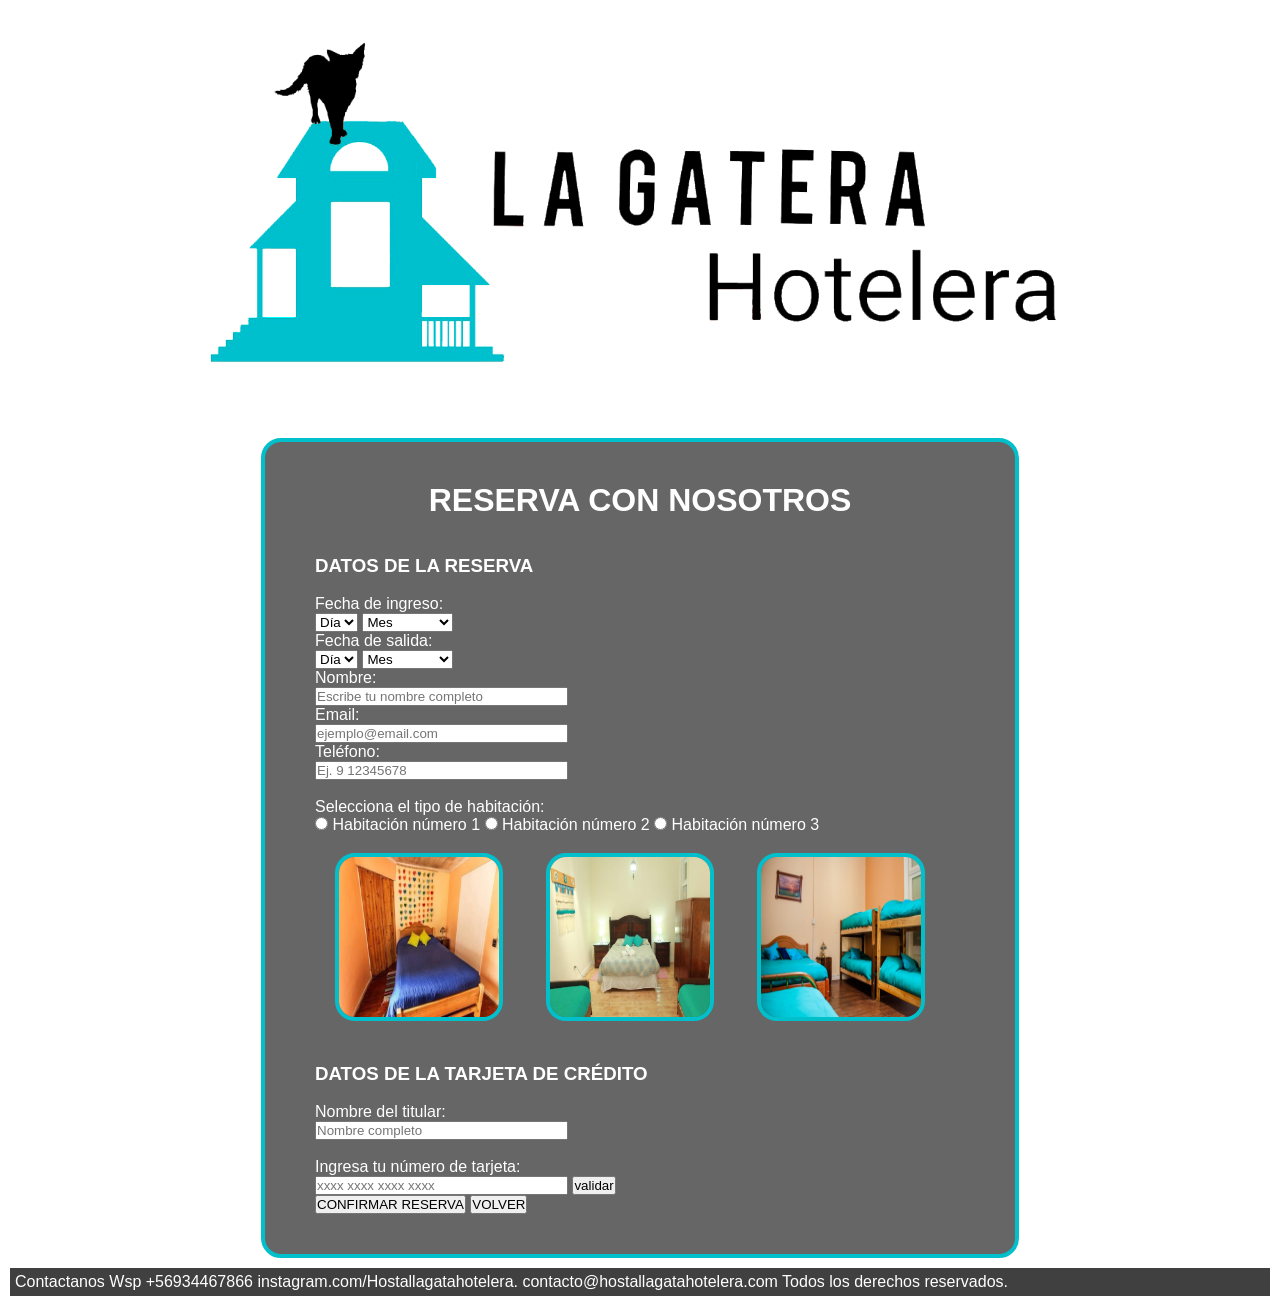
==== src/form.html @ 0a863b68 "Primer codigo que subimos" ====
<!DOCTYPE html>
<html>
  <head>
    <meta charset="utf-8">
    <meta name="viewport" content="width=device-width, user-scalable=no, initial-scale=1.0, maximum-scale=1.0, minimum-scale=1.0">
    <title>LA GATERA HOTELERA</title>
    <link rel="stylesheet" href="style.css">
  </head>
  
  <body background="FONDO.jpg">
    <header class="informacion">
      <center>
	    <img id="logo" src="loguito.png"width="1000"
      </center>
    </header>

    <div class="contenedor" style="display: none" id="formularioInicial">
      <h1 align="center" class="titulo1">RESERVA CON NOSOTROS</h1><br><br>
      <h3 class="titulo2">DATOS DE LA RESERVA</h3><br>

      <form class= "datosReserva" id="datosReserva">
        <label for="fechaDeIngreso">Fecha de ingreso:</label><br>
        
        <select name="diaDeIngreso">
            <option value="dia">Día</option>
            <option value="1">1</option>
            <option value="2">2</option>
            <option value="3">3</option>
            <option value="4">4</option>
            <option value="5">5</option>
            <option value="6">6</option>
            <option value="7">7</option>
            <option value="8">8</option>
            <option value="9">9</option>
            <option value="10">10</option>
            <option value="11">11</option>
            <option value="12">12</option>
            <option value="13">13</option>
            <option value="14">14</option>
            <option value="15">15</option>
            <option value="16">16</option>
            <option value="17">17</option>
            <option value="18">18</option>
            <option value="19">19</option>
            <option value="20">20</option>
            <option value="21">21</option>
            <option value="22">22</option>
            <option value="23">23</option>
            <option value="24">24</option>
            <option value="25">25</option>
            <option value="26">26</option>
            <option value="27">27</option>
            <option value="28">28</option>
            <option value="29">29</option>
            <option value="30">30</option>
            <option value="31">31</option>
        </select>
        <select name="mesDeIngreso">
            <option value="Mes">Mes</option>
            <option value="Enero">Enero</option>
            <option value="Febrero">Febrero</option>
            <option value="Marzo">Marzo</option>
            <option value="Abril">Abril</option>
            <option value="Mayo">Mayo</option>
            <option value="Junio">Junio</option>
            <option value="Julio">Julio</option>
            <option value="Agosto">Agosto</option>
            <option value="Septiembre">Septiembre</option>
            <option value="Octubre">Octubre</option>
            <option value="Noviembre">Noviembre</option>
            <option value="Diciembre">Diciembre</option>
        </select><br>

        <label for="fechaDeSalida">Fecha de salida:</label><br>
        <select name="diaDeSalida">
            <option value="dia">Día</option>
            <option value="1">1</option>
            <option value="2">2</option>
            <option value="3">3</option>
            <option value="4">4</option>
            <option value="5">5</option>
            <option value="6">6</option>
            <option value="7">7</option>
            <option value="8">8</option>
            <option value="9">9</option>
            <option value="10">10</option>
            <option value="11">11</option>
            <option value="12">12</option>
            <option value="13">13</option>
            <option value="14">14</option>
            <option value="15">15</option>
            <option value="16">16</option>
            <option value="17">17</option>
            <option value="18">18</option>
            <option value="19">19</option>
            <option value="20">20</option>
            <option value="21">21</option>
            <option value="22">22</option>
            <option value="23">23</option>
            <option value="24">24</option>
            <option value="25">25</option>
            <option value="26">26</option>
            <option value="27">27</option>
            <option value="28">28</option>
            <option value="29">29</option>
            <option value="30">30</option>
            <option value="31">31</option>
        </select>
        <select name="mesDeSalida">
            <option value="Mes">Mes</option>
            <option value="Enero">Enero</option>
            <option value="Febrero">Febrero</option>
            <option value="Marzo">Marzo</option>
            <option value="Abril">Abril</option>
            <option value="Mayo">Mayo</option>
            <option value="Junio">Junio</option>
            <option value="Julio">Julio</option>
            <option value="Agosto">Agosto</option>
            <option value="Septiembre">Septiembre</option>
            <option value="Octubre">Octubre</option>
            <option value="Noviembre">Noviembre</option>
            <option value="Diciembre">Diciembre</option>
        </select><br>

        <label for="nombre">Nombre:</label><br>
        <input id="nombre" size="30" type="text" name="nombre" placeholder="Escribe tu nombre completo" required><br>
        <label for="email">Email:</label><br>
        <input id="email" size="30" type="email" name="email" placeholder="ejemplo@email.com" required><br>
        <label for="telefono">Teléfono:</label><br>
        <input id="telefono" size="30" type="tel" name="telefono" placeholder="Ej. 9 12345678" required><br><br>
     
        <label class="habitaciones123" for="tipoDeHabitacion">Selecciona el tipo de habitación:</label><br>
        <input type="radio" name="habitacion" value="habitacion1"> Habitación número 1
        </label>
        <label>
        <input type="radio" name="habitacion" value="habitacion2"> Habitación número 2
        </label>
        <label>
        <input type="radio" name="habitacion" value="habitacion3"> Habitación número 3
        </label>
        <br>
        <img id='room_1'src="1.jpg"width="160"
        height="160">
        <img id='room_2' src="2.jpg"width="160"
        height="160">
        <img id='room_3'src="3.jpg"width="160"
        height="160">
        <br>
      </form><br>

      <h3 class="titulo3">DATOS DE LA TARJETA DE CRÉDITO</h3><br>
      <form class="datosTarjeta" id="datosTarjeta">
        <label for="nombreTitular">Nombre del titular: </label><br>
        <input id="nombreTitular" size="30" type="text" name="nombreTitular" placeholder="Nombre completo" required><br><br>
        <label for="pregunta">Ingresa tu número de tarjeta:</label><br>
        <input id="tarjeta" size="30" type="text" name="nombre" placeholder="xxxx xxxx xxxx xxxx" required>
        <button id="validar">validar</button>
      </form>

      <h3 style="display: none;"id="validacion1"></h3>
      
      <button id="botonConfirmarReserva">CONFIRMAR RESERVA</button>
      <button onclick=location.href="index.html">VOLVER</button>
	    
    </div>
    <div style="display: none" id="bloque2">
      <h1 id="tarjetaOculta"></h1>
      <button onclick=location.href="form.html">NUEVA RESERVA</button><br>
      <button onclick=location.href="index.html">INICIO</button>
    </div>
    <script type="module" src="index.js"></script>
  </body>
  <footer class="contacto">
      Contactanos Wsp +56934467866   instagram.com/Hostallagatahotelera.    contacto@hostallagatahotelera.com 
    Todos los derechos reservados.  
  </footer>
</html>
---- src/style.css ----
*{
    margin: 0px;
    padding: 0px 0px 0px 0px;
  }
  
  body {
    color: white;
    font-family: sans-serif;
  }
  
  .columnas {
    column-count: 2;
    column-gap: 3em;
    margin: 0 auto;
    text-align: justify;
    padding:40px;
    border:#02BFCC 4px solid;
    border-top-left-radius:50px;
    border-bottom-right-radius:50px;
    border-top-right-radius:50px;
    border-bottom-left-radius:50px;
    width: 90%;
    max-width: 850px;
    background-color: rgba(0, 0, 0,.6)
  }
  
  .incluye1{
    column-count: 2;
    column-gap: 3em;
    text-align: justify;
    margin: 20px auto;
    padding:40px;
    border: #02BFCC 4px solid;
    border-top-left-radius:50px;
    border-bottom-right-radius:50px;
    border-top-right-radius:50px;
    border-bottom-left-radius:50px;
    width: 90%;
    max-width: 850px;
    background-color: rgba(0, 0, 0,.6);
  }
  
  #botonReserva{
    position: relative;
    font-size:22px;
    font-family:Verdana,Helvetica;
    font-weight:bold;
    color:white;
    background:rgba(2,196,211) ;
    border:0px;
    width:160px;
    height:60px;
    margin: 0px 0px 0px 150px;
    border-top-left-radius:50px;
    border-bottom-right-radius:50px;
    border-top-right-radius:50px;
    border-bottom-left-radius:50px;
  }
  
  #logo{
    padding: 30px 0px 10px 50px;
  }
  
  #formularioInicial{    
    text-align: justify;
    margin: 0 auto;
    text-align: justify;     
    /*margen interior del cuadrado*/
    margin-top: 30px;
    padding:40px 50px 40px 50px;
    border: #02BFCC 4px solid;
    border-radius: 20px;
    background-color: rgba(0, 0, 0,.6);
    width: 90%;
    max-width: 650px;
    }
  
  .contacto{
    text-align: justify;
    margin: 10px;
    padding: 5px;     
    background-color: rgba(0, 0, 0,.75);
  }
  
  label{
    display: inline-block;
  }
  
  .datosReserva img{
    border: #02BFCC 4px solid;
    border-radius: 20px;
    margin: 3%
  }
  
  .habitacion{
    margin-left: 40px;
  }
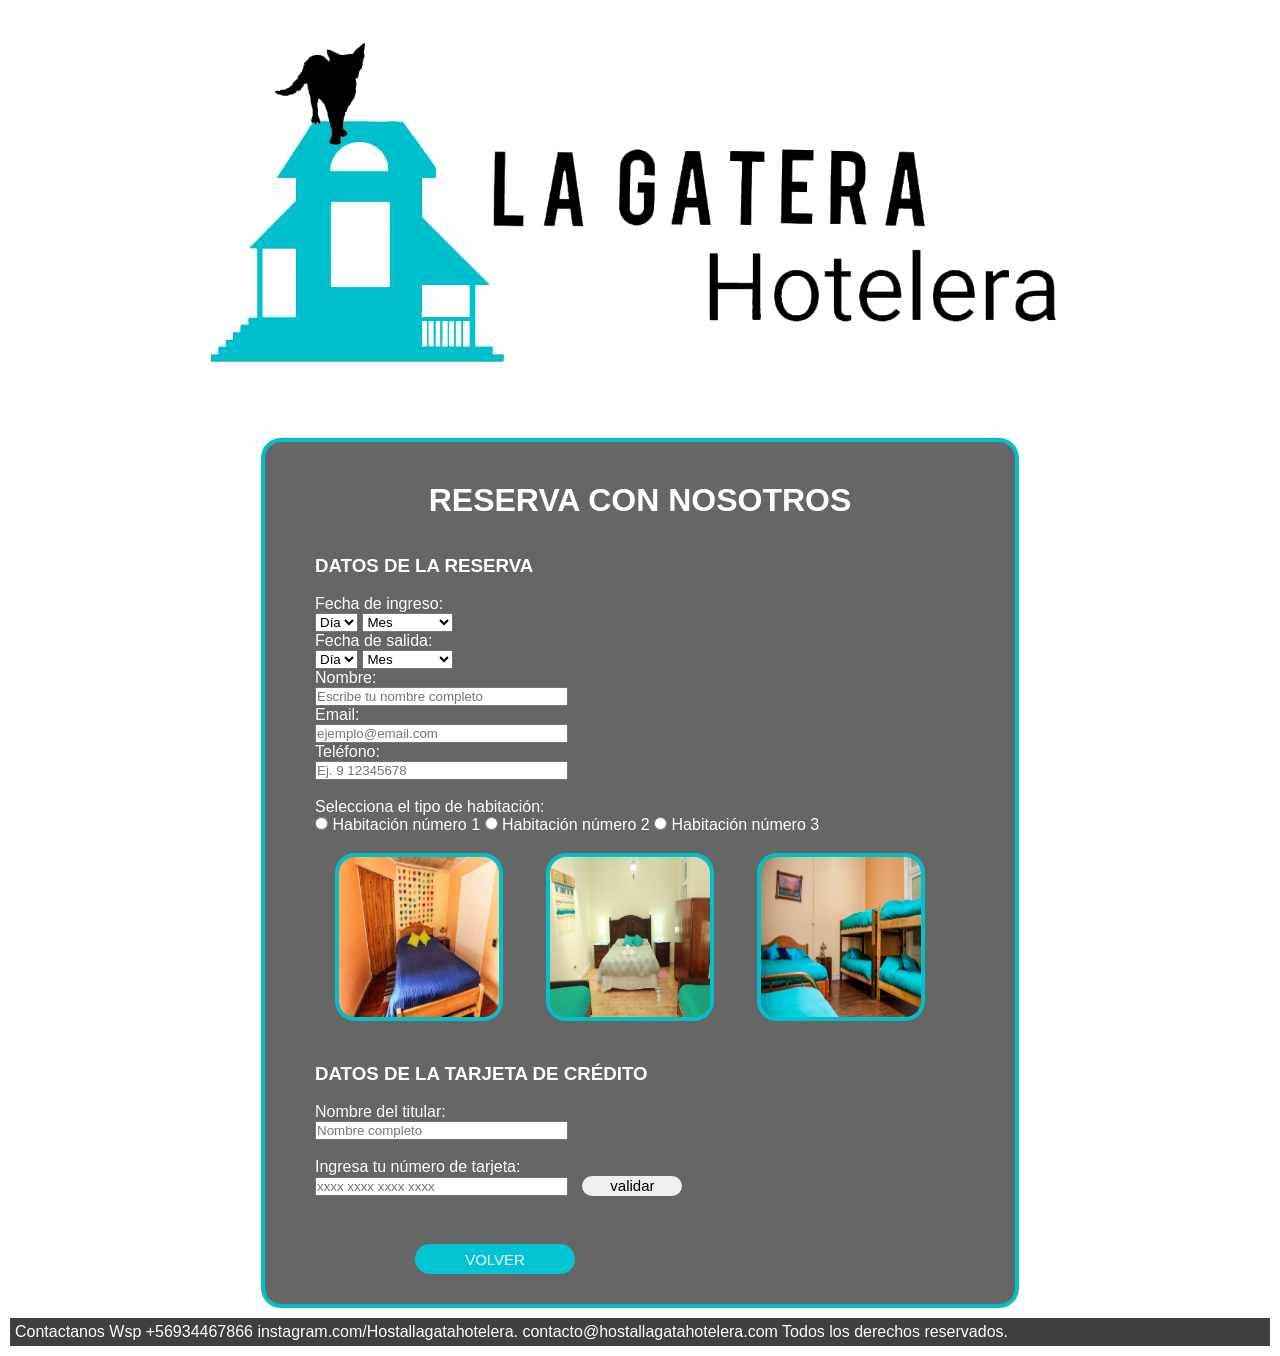
==== commit 72699f76: "cambiamos los botones de la pagina final" ====
--- a/src/form.html
+++ b/src/form.html
@@ -127,16 +127,17 @@
         <label for="email">Email:</label><br>
         <input id="email" size="30" type="email" name="email" placeholder="ejemplo@email.com" required><br>
         <label for="telefono">Teléfono:</label><br>
-        <input id="telefono" size="30" type="tel" name="telefono" placeholder="Ej. 9 12345678" required><br><br>
+        <input id="telefono" size="30" type="tel" name="telefono" maxlength="9" placeholder="Ej. 9 12345678" required><br><br>
      
         <label class="habitaciones123" for="tipoDeHabitacion">Selecciona el tipo de habitación:</label><br>
-        <input type="radio" name="habitacion" value="habitacion1"> Habitación número 1
+        <label>
+        <input class="uno" type="radio" name="habitacion" value="habitacion1"> Habitación número 1
         </label>
         <label>
-        <input type="radio" name="habitacion" value="habitacion2"> Habitación número 2
+        <input class="dos" type="radio" name="habitacion" value="habitacion2"> Habitación número 2
         </label>
         <label>
-        <input type="radio" name="habitacion" value="habitacion3"> Habitación número 3
+        <input class="tres" type="radio" name="habitacion" value="habitacion3"> Habitación número 3
         </label>
         <br>
         <img id='room_1'src="1.jpg"width="160"
@@ -153,20 +154,20 @@
         <label for="nombreTitular">Nombre del titular: </label><br>
         <input id="nombreTitular" size="30" type="text" name="nombreTitular" placeholder="Nombre completo" required><br><br>
         <label for="pregunta">Ingresa tu número de tarjeta:</label><br>
-        <input id="tarjeta" size="30" type="text" name="nombre" placeholder="xxxx xxxx xxxx xxxx" required>
-        <button id="validar">validar</button>
+        <input id="tarjeta" size="30" type="text" name="nombre" maxlength="16" placeholder="xxxx xxxx xxxx xxxx" required>
+        <button id="validar">validar</button><br><br>
       </form>
 
-      <h3 style="display: none;"id="validacion1"></h3>
+      <h5 style="display: none;"id="validacion1"></h5>
       
-      <button id="botonConfirmarReserva">CONFIRMAR RESERVA</button>
-      <button onclick=location.href="index.html">VOLVER</button>
-	    
+      <button id="volver" onclick=location.href="index.html">VOLVER</button>
+	    <button style="display: none" id="botonConfirmarReserva">CONFIRMAR RESERVA</button>
+
     </div>
     <div style="display: none" id="bloque2">
       <h1 id="tarjetaOculta"></h1>
-      <button onclick=location.href="form.html">NUEVA RESERVA</button><br>
-      <button onclick=location.href="index.html">INICIO</button>
+      <button id="nuevaReserva" onclick=location.href="form.html">NUEVA RESERVA</button>
+      <button id="inicio" onclick=location.href="index.html">INICIO</button>
     </div>
     <script type="module" src="index.js"></script>
   </body>
--- a/src/style.css
+++ b/src/style.css
@@ -1,98 +1,219 @@
 *{
-    margin: 0px;
-    padding: 0px 0px 0px 0px;
+  margin: 0px;
+  padding: 0px 0px 0px 0px;
+}
+
+body {
+  color: white;
+  font-family: sans-serif;
+}
+
+.columnas {
+  column-count: 2;
+  column-gap: 3em;
+  margin: 0 auto;
+  text-align: justify;
+  padding:40px;
+  border:#02BFCC 4px solid;
+  border-top-left-radius:50px;
+  border-bottom-right-radius:50px;
+  border-top-right-radius:50px;
+  border-bottom-left-radius:50px;
+  width: 90%;
+  max-width: 850px;
+  background-color: rgba(0, 0, 0,.6)
+}
+
+.incluye1{
+  column-count: 2;
+  column-gap: 3em;
+  text-align: justify;
+  margin: 20px auto;
+  padding:40px;
+  border: #02BFCC 4px solid;
+  border-top-left-radius:50px;
+  border-bottom-right-radius:50px;
+  border-top-right-radius:50px;
+  border-bottom-left-radius:50px;
+  width: 90%;
+  max-width: 850px;
+  background-color: rgba(0, 0, 0,.6);
+}
+
+#botonReserva{
+  position: relative;
+  font-size:22px;
+  font-family:Verdana,Helvetica;
+  font-weight:bold;
+  color:white;
+  background:rgba(2,196,211) ;
+  border:0px;
+  width:160px;
+  height:60px;
+  margin: 0px 0px 0px 150px;
+  border-top-left-radius:50px;
+  border-bottom-right-radius:50px;
+  border-top-right-radius:50px;
+  border-bottom-left-radius:50px;
+  transition: 0.3s;
+}
+
+#botonReserva:hover{
+  transform: scale(1.2);
+}
+
+#botonConfirmarReserva{
+  position: relative;
+  left: 200px;
+  font-size: 15px;
+  font-family:Verdana,Helvetica;
+  color:white;
+  background:rgba(2,196,211) ;
+  border:0px;
+  width:160px;
+  height:50px;
+  margin: 0px 0px 0px 150px;
+  border-top-left-radius:50px;
+  border-bottom-right-radius:50px;
+  border-top-right-radius:50px;
+  border-bottom-left-radius:50px;
+  transition: 0.3s;
+}
+
+#botonConfirmarReserva:hover{
+  transform: scale(1.2);
+}
+
+#volver{
+  position: relative;
+  top: 30px;
+  right: 50px;
+  font-size: 15px;
+  font-family:Verdana,Helvetica;
+  color:white;
+  background:rgba(2,196,211) ;
+  border:0px;
+  width:160px;
+  height:30px;
+  margin: 0px 0px 0px 150px;
+  border-top-left-radius:50px;
+  border-bottom-right-radius:50px;
+  border-top-right-radius:50px;
+  border-bottom-left-radius:50px;
+  transition: 0.3s;
+}
+
+#volver:hover{
+  transform: scale(1.2);
+}
+
+#nuevaReserva{
+  position: relative;
+  right: 50px;
+  font-size: 15px;
+  font-family:Verdana,Helvetica;
+  color:white;
+  background:rgba(2,196,211) ;
+  border:0px;
+  width:160px;
+  height:50px;
+  margin: 0px 0px 0px 150px;
+  border-top-left-radius:50px;
+  border-bottom-right-radius:50px;
+  border-top-right-radius:50px;
+  border-bottom-left-radius:50px;
+  transition: 0.3s;
+}
+#nuevaReserva:hover{
+  transform: scale(1.2);
+}
+
+#inicio{
+  position: relative;
+  left: 60px;
+  font-size: 15px;
+  font-family:Verdana,Helvetica;
+  color:white;
+  background:rgba(2,196,211) ;
+  border:0px;
+  width:160px;
+  height:50px;
+  margin: 0px 0px 0px 150px;
+  border-top-left-radius:50px;
+  border-bottom-right-radius:50px;
+  border-top-right-radius:50px;
+  border-bottom-left-radius:50px;
+  transition: 0.3s;
+}
+#inicio:hover{
+  transform: scale(1.2);
+}
+
+#validar{
+  position: relative;
+  right: 50px;
+  font-size: 15px;
+  font-family:Verdana,Helvetica;
+  border:0px;
+  width:100px;
+  height:20px;
+  margin: 0px 0px 0px 60px;
+  border-top-left-radius:20px;
+  border-bottom-right-radius:20px;
+  border-top-right-radius:20px;
+  border-bottom-left-radius:20px;
+  transition: 0.3s;
+}
+
+#logo{
+  padding: 30px 0px 10px 50px;
+}
+
+#formularioInicial{    
+  text-align: justify;
+  margin: 0 auto;
+  text-align: justify;     
+  /*margen interior del cuadrado*/
+  margin-top: 30px;
+  padding:40px 50px 60px 50px;
+  border: #02BFCC 4px solid;
+  border-radius: 20px;
+  background-color: rgba(0, 0, 0,.6);
+  width: 90%;
+  max-width: 650px;
   }
-  
-  body {
-    color: white;
-    font-family: sans-serif;
-  }
-  
-  .columnas {
-    column-count: 2;
-    column-gap: 3em;
-    margin: 0 auto;
-    text-align: justify;
-    padding:40px;
-    border:#02BFCC 4px solid;
-    border-top-left-radius:50px;
-    border-bottom-right-radius:50px;
-    border-top-right-radius:50px;
-    border-bottom-left-radius:50px;
-    width: 90%;
-    max-width: 850px;
-    background-color: rgba(0, 0, 0,.6)
-  }
-  
-  .incluye1{
-    column-count: 2;
-    column-gap: 3em;
-    text-align: justify;
-    margin: 20px auto;
-    padding:40px;
-    border: #02BFCC 4px solid;
-    border-top-left-radius:50px;
-    border-bottom-right-radius:50px;
-    border-top-right-radius:50px;
-    border-bottom-left-radius:50px;
-    width: 90%;
-    max-width: 850px;
-    background-color: rgba(0, 0, 0,.6);
-  }
-  
-  #botonReserva{
-    position: relative;
-    font-size:22px;
-    font-family:Verdana,Helvetica;
-    font-weight:bold;
-    color:white;
-    background:rgba(2,196,211) ;
-    border:0px;
-    width:160px;
-    height:60px;
-    margin: 0px 0px 0px 150px;
-    border-top-left-radius:50px;
-    border-bottom-right-radius:50px;
-    border-top-right-radius:50px;
-    border-bottom-left-radius:50px;
-  }
-  
-  #logo{
-    padding: 30px 0px 10px 50px;
-  }
-  
-  #formularioInicial{    
-    text-align: justify;
-    margin: 0 auto;
-    text-align: justify;     
-    /*margen interior del cuadrado*/
-    margin-top: 30px;
-    padding:40px 50px 40px 50px;
-    border: #02BFCC 4px solid;
-    border-radius: 20px;
-    background-color: rgba(0, 0, 0,.6);
-    width: 90%;
-    max-width: 650px;
-    }
-  
-  .contacto{
-    text-align: justify;
-    margin: 10px;
-    padding: 5px;     
-    background-color: rgba(0, 0, 0,.75);
-  }
-  
-  label{
-    display: inline-block;
-  }
-  
-  .datosReserva img{
-    border: #02BFCC 4px solid;
-    border-radius: 20px;
-    margin: 3%
-  }
-  
-  .habitacion{
-    margin-left: 40px;
-  }
-  +
+.contacto{
+  text-align: justify;
+  margin: 10px;
+  padding: 5px;     
+  background-color: rgba(0, 0, 0,.75);
+}
+
+label{
+  display: inline-block;
+}
+
+.datosReserva img{
+  border: #02BFCC 4px solid;
+  border-radius: 20px;
+  margin: 3%
+}
+
+.habitacion{
+  margin-left: 40px;
+}
+
+#bloque2{
+  text-align: justify;
+  margin: 20px auto;
+  padding:40px;
+  border: #02BFCC 4px solid;
+  border-top-left-radius:50px;
+  border-bottom-right-radius:50px;
+  border-top-right-radius:50px;
+  border-bottom-left-radius:50px;
+  width: 90%;
+  max-width: 850px;
+  background-color: rgba(0, 0, 0,.6);
+}
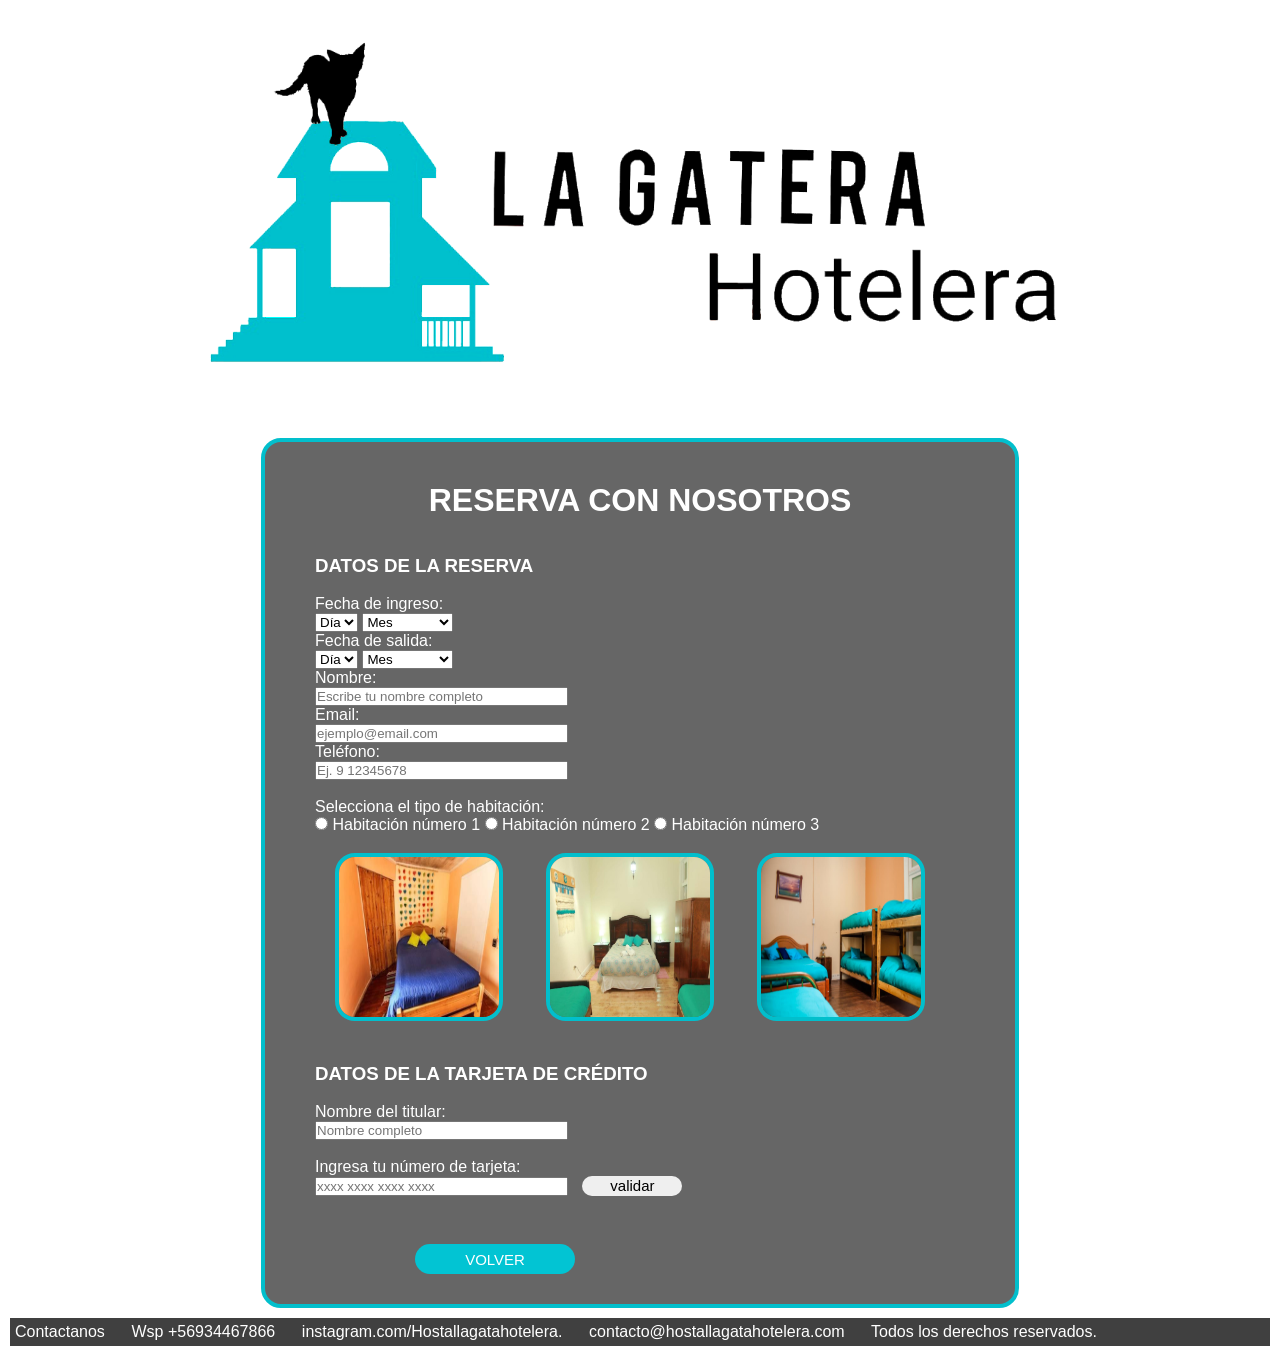
==== commit 174b43bc: "cambios en la última página de confirmación" ====
--- a/src/form.html
+++ b/src/form.html
@@ -10,7 +10,7 @@
   <body background="FONDO.jpg">
     <header class="informacion">
       <center>
-	    <img id="logo" src="loguito.png"width="1000"
+      <a href="index.html"> <img id="logo" src="loguito.png"width="1000"> </a>
       </center>
     </header>
 
@@ -152,9 +152,9 @@
       <h3 class="titulo3">DATOS DE LA TARJETA DE CRÉDITO</h3><br>
       <form class="datosTarjeta" id="datosTarjeta">
         <label for="nombreTitular">Nombre del titular: </label><br>
-        <input id="nombreTitular" size="30" type="text" name="nombreTitular" placeholder="Nombre completo" required><br><br>
+        <input id="nombreTitular" size="30" type="text" required name="nombreTitular" placeholder="Nombre completo" ><br><br>
         <label for="pregunta">Ingresa tu número de tarjeta:</label><br>
-        <input id="tarjeta" size="30" type="text" name="nombre" maxlength="16" placeholder="xxxx xxxx xxxx xxxx" required>
+        <input id="tarjeta" size="30" type="text" required name="nombre" minlength="16" maxlength="16" placeholder="xxxx xxxx xxxx xxxx" required>
         <button id="validar">validar</button><br><br>
       </form>
 
@@ -165,14 +165,21 @@
 
     </div>
     <div style="display: none" id="bloque2">
-      <h1 id="tarjetaOculta"></h1>
+      <center>
+      <h1 id="felicitaciones"></h1><br><br>
+      <h3 id="tarjetaOculta"></h3><br>
+      <h5 id="datosEnviados"></h5><br><br>
+      </center>
       <button id="nuevaReserva" onclick=location.href="form.html">NUEVA RESERVA</button>
       <button id="inicio" onclick=location.href="index.html">INICIO</button>
     </div>
     <script type="module" src="index.js"></script>
   </body>
   <footer class="contacto">
-      Contactanos Wsp +56934467866   instagram.com/Hostallagatahotelera.    contacto@hostallagatahotelera.com 
-    Todos los derechos reservados.  
+      Contactanos &nbsp;&nbsp;&nbsp;&nbsp;
+      Wsp +56934467866 &nbsp;&nbsp;&nbsp;&nbsp;
+      instagram.com/Hostallagatahotelera.  &nbsp;&nbsp;&nbsp;&nbsp;
+      contacto@hostallagatahotelera.com  &nbsp;&nbsp;&nbsp;&nbsp;
+      Todos los derechos reservados.  
   </footer>
-</html>+</html>
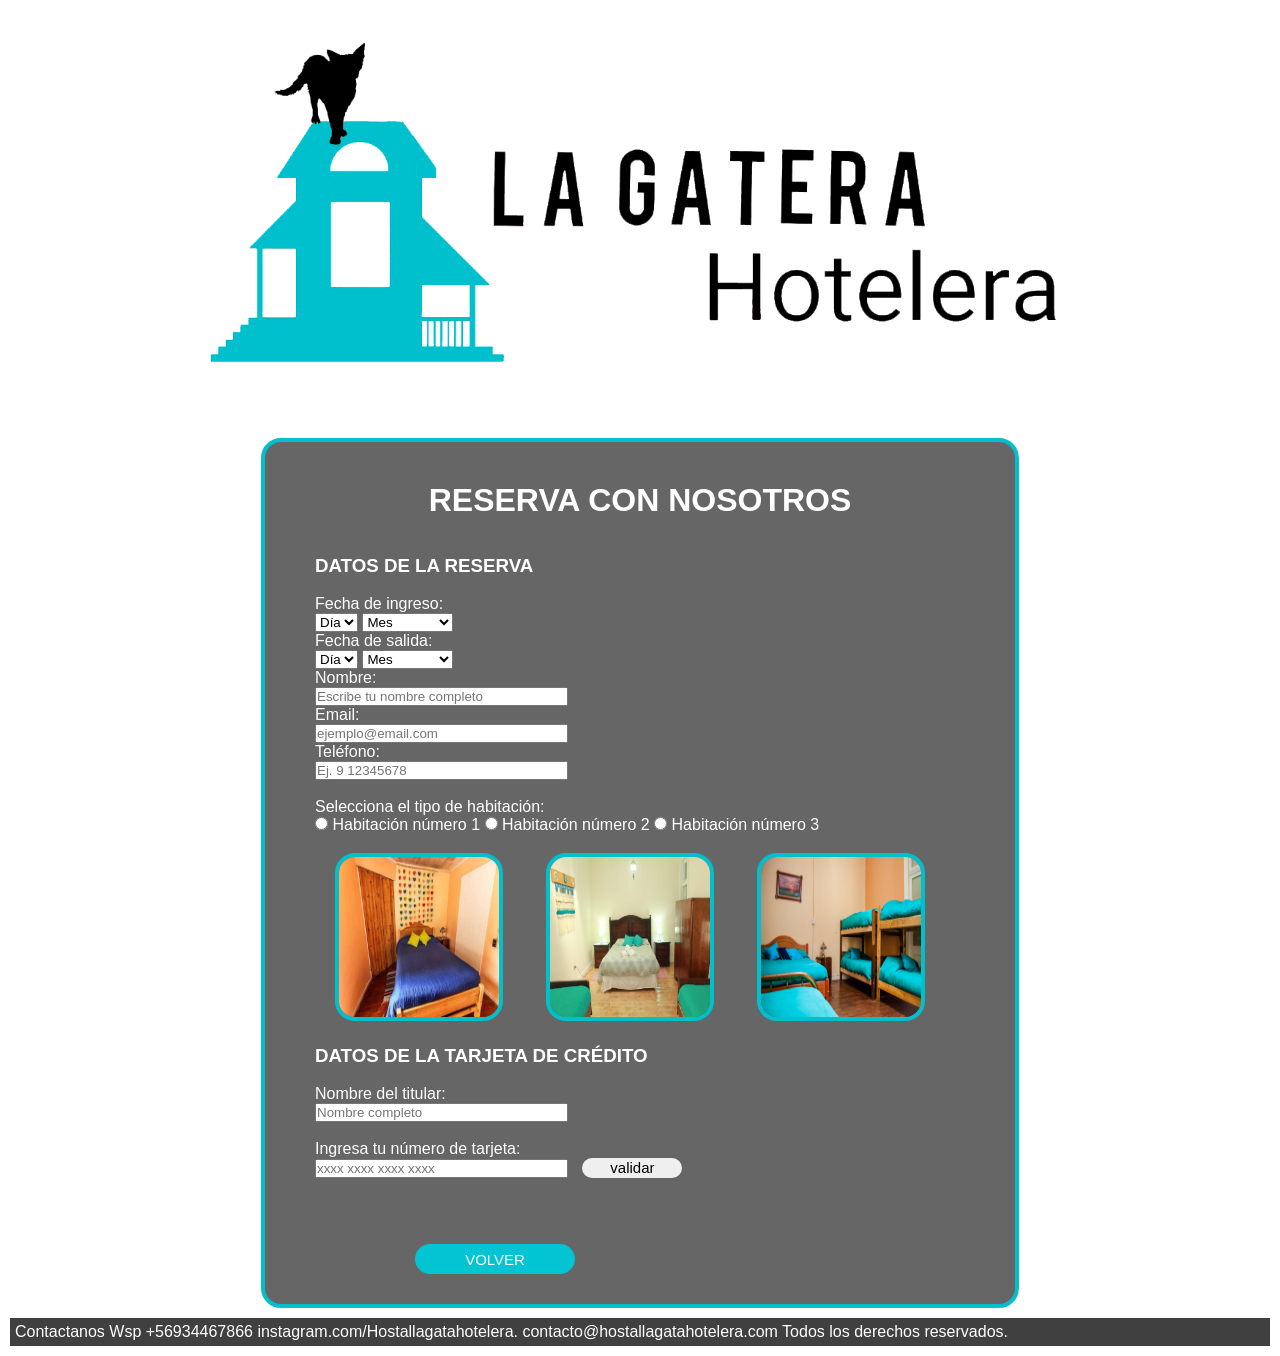
==== commit d07c433f: "ultimo codigo" ====
--- a/src/form.html
+++ b/src/form.html
@@ -147,8 +147,7 @@
         <img id='room_3'src="3.jpg"width="160"
         height="160">
         <br>
-      </form><br>
-
+      
       <h3 class="titulo3">DATOS DE LA TARJETA DE CRÉDITO</h3><br>
       <form class="datosTarjeta" id="datosTarjeta">
         <label for="nombreTitular">Nombre del titular: </label><br>
@@ -157,6 +156,7 @@
         <input id="tarjeta" size="30" type="text" required name="nombre" minlength="16" maxlength="16" placeholder="xxxx xxxx xxxx xxxx" required>
         <button id="validar">validar</button><br><br>
       </form>
+      </form><br>
 
       <h5 style="display: none;"id="validacion1"></h5>
       
@@ -176,10 +176,10 @@
     <script type="module" src="index.js"></script>
   </body>
   <footer class="contacto">
-      Contactanos &nbsp;&nbsp;&nbsp;&nbsp;
-      Wsp +56934467866 &nbsp;&nbsp;&nbsp;&nbsp;
-      instagram.com/Hostallagatahotelera.  &nbsp;&nbsp;&nbsp;&nbsp;
-      contacto@hostallagatahotelera.com  &nbsp;&nbsp;&nbsp;&nbsp;
+      Contactanos 
+      Wsp +56934467866 
+      instagram.com/Hostallagatahotelera.  
+      contacto@hostallagatahotelera.com
       Todos los derechos reservados.  
   </footer>
 </html>
